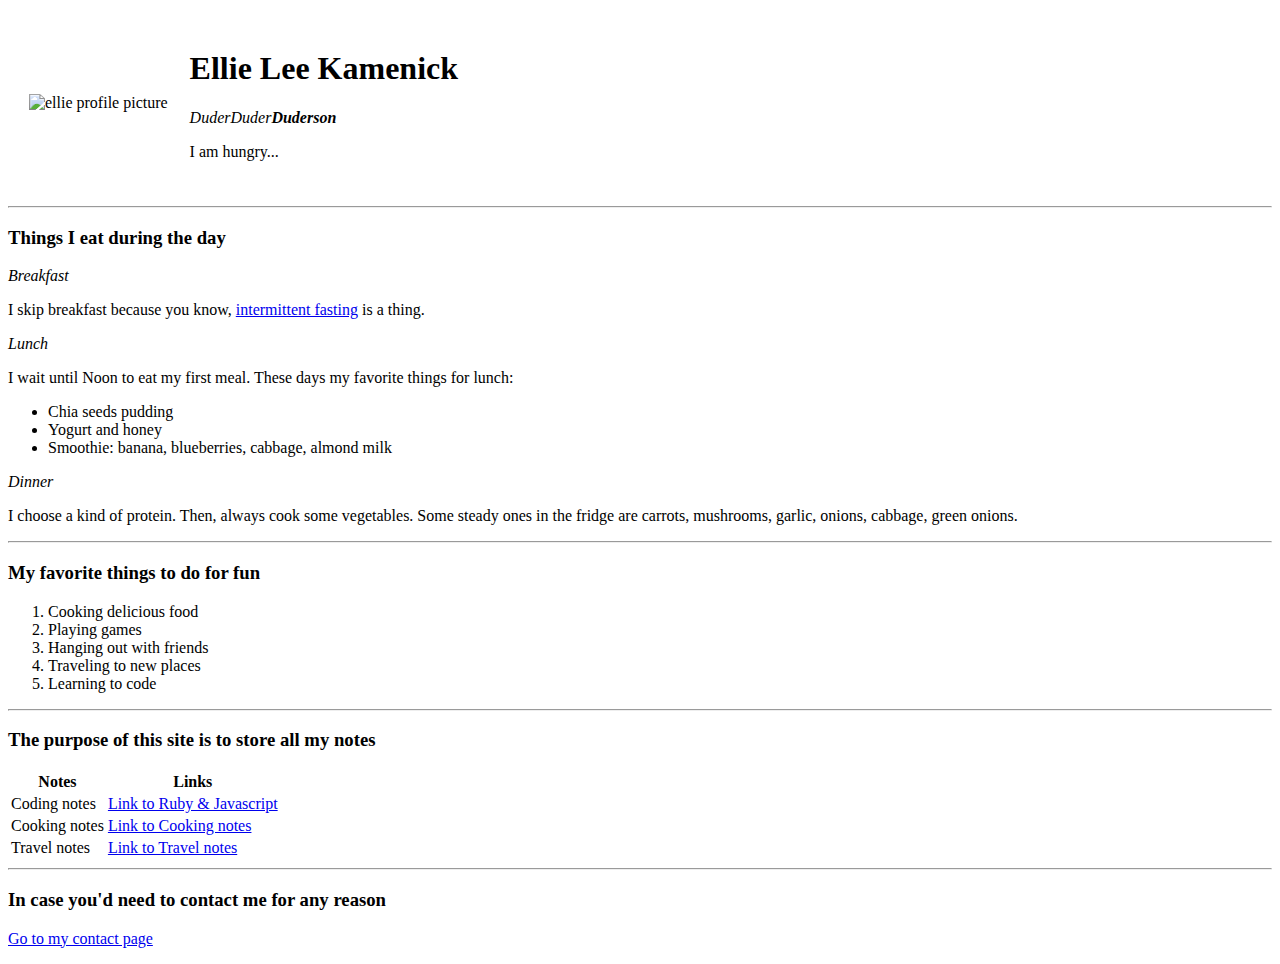
==== index.html @ 153948c1 "Uploading separate files" ====
<!DOCTYPE html>
<html>
    <head>
        <meta charset="utf-8">
        <title>☀Ellie Lee Kamenick☀</title>
    </head>
    <body>
        <table cellspacing ="20">
            <tr> 
               <td> <img src="https://d1qb2nb5cznatu.cloudfront.net/users/1132332-large?1472492637"
                       alt="ellie profile picture"></td>
               <td><h1>Ellie Lee Kamenick</h1>
                <p><em>DuderDuder<strong>Duderson</strong></em></p>
                <p>I am hungry...</p>
               </td>
            </tr>
        </table>
    

    <hr>
    </body>
    <h3>Things I eat during the day</h3>
    <p><em>Breakfast</em></p>
    <p> I skip breakfast because you know, <a href = "https://www.health.harvard.edu/blog/intermittent-fasting-surprising-update-2018062914156">intermittent fasting</a> is a thing.</p>
    
    <p><em>Lunch</em></p>
    <p>I wait until Noon to eat my first meal. These days my favorite things for lunch:  </p>
    <ul>
        <li>Chia seeds pudding</li>
        <li>Yogurt and honey</li>
        <li>Smoothie: banana, blueberries, cabbage, almond milk</l>
    </ul>

    <p><em>Dinner</em></p>
    <p>I choose a kind of protein. Then, always cook some vegetables. 
        Some steady ones in the fridge are carrots, mushrooms, garlic, onions, cabbage, green onions. </p>
    <hr>
    <h3>My favorite things to do for fun</h3>
    <ol>
        <li>Cooking delicious food</li>
        <li>Playing games</li>
        <li>Hanging out with friends</li>
        <li>Traveling to new places</li>
        <li>Learning to code</li>
    </ol>
     <hr>
    <h3>The purpose of this site is to store all my notes</h3>
   
    <table>
        <thead>
            <tr>
                <th>Notes</th>
                <th>Links</th>
            </tr>
        </thead>
        <tbody>
               <tr>
                   <td>Coding notes</td>
                   <td><a href="coding_knowledges.html"> Link to Ruby & Javascript</a></td>
               </tr>
               <tr>
                   <td>Cooking notes</td>
                   <td><a href=#> Link to Cooking notes</a></td>
               </tr>
               <tr>
                   <td>Travel notes</td>
                   <td><a href=#> Link to Travel notes</a></td>
               </tr>
        </tbody>
        <tfoot>

        </tfoot>
     
    </table>
     <hr>
    <h3>In case you'd need to contact me for any reason</h3>
    <p> <a href="contact_info.html"</a>Go to my contact page</a></p>

</html>
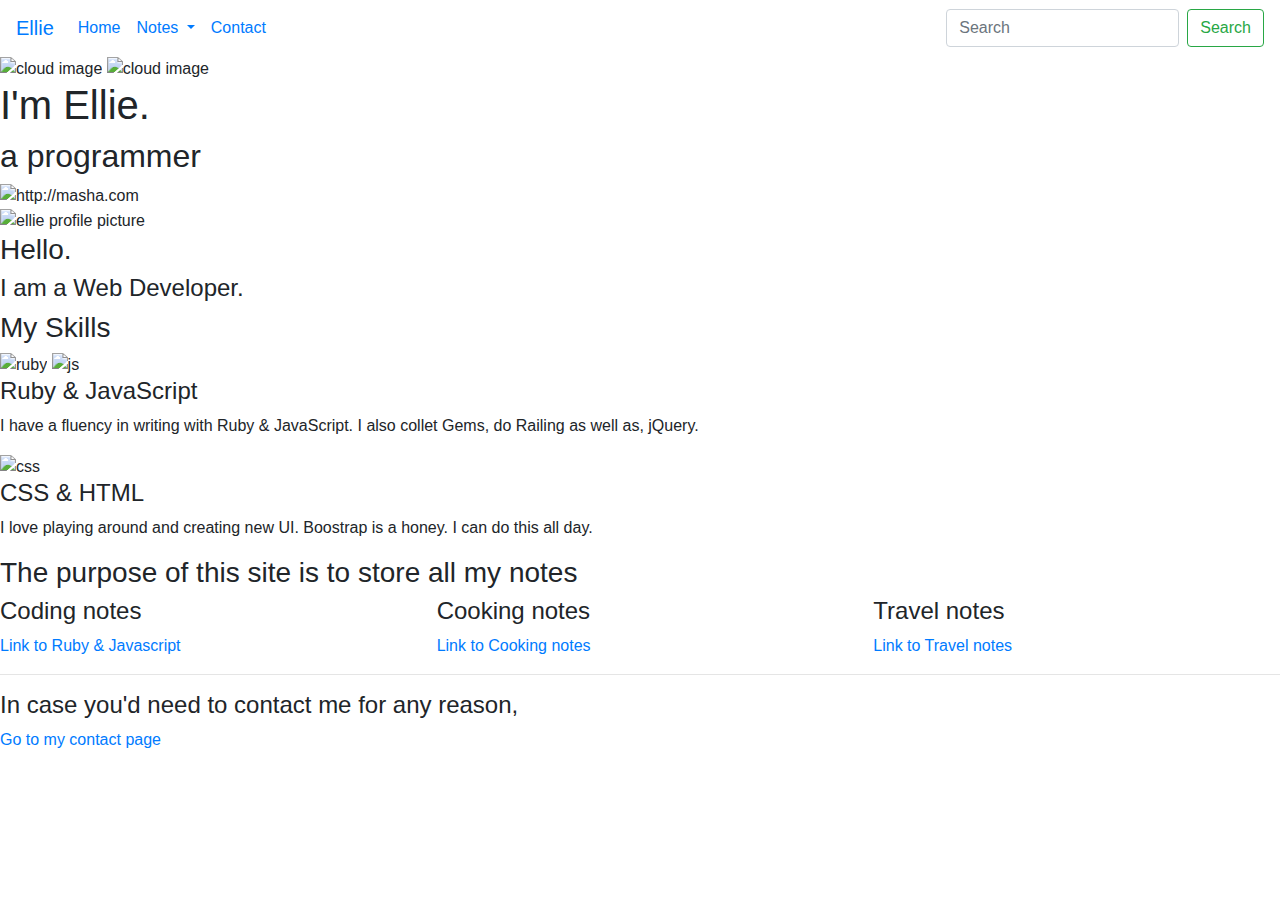
==== commit a1a512ba: "Many css updates" ====
--- a/index.html
+++ b/index.html
@@ -3,77 +3,155 @@
     <head>
         <meta charset="utf-8">
         <title>☀Ellie Lee Kamenick☀</title>
+        <link rel="icon" href="favicon.ico">
+        
+          <!-- Required meta tags -->
+          <meta charset="utf-8">
+          <meta name="viewport" content="width=device-width, initial-scale=1, shrink-to-fit=no">
+
+          <!-- CSS -->
+        <link rel="stylesheet" href="https://stackpath.bootstrapcdn.com/bootstrap/4.3.1/css/bootstrap.min.css"
+            integrity="sha384-ggOyR0iXCbMQv3Xipma34MD+dH/1fQ784/j6cY/iJTQUOhcWr7x9JvoRxT2MZw1T" crossorigin="anonymous">
+        <link href="https://fonts.googleapis.com/css?family=Amatic+SC|Cabin|Dancing+Script|Dosis|Homemade+Apple|Libre+Franklin|Open+Sans"
+        rel="stylesheet">
+        <link rel="stylesheet" href="css/styles.css">
+       
+         <!-- Font Awesome -->
+         <link rel="stylesheet" href="https://use.fontawesome.com/releases/v5.8.1/css/all.css"
+             integrity="sha384-50oBUHEmvpQ+1lW4y57PTFmhCaXp0ML5d60M1M7uH2+nqUivzIebhndOJK28anvf"
+             crossorigin="anonymous">
+
+
     </head>
     <body>
-        <table cellspacing ="20">
-            <tr> 
-               <td> <img src="https://d1qb2nb5cznatu.cloudfront.net/users/1132332-large?1472492637"
-                       alt="ellie profile picture"></td>
-               <td><h1>Ellie Lee Kamenick</h1>
-                <p><em>DuderDuder<strong>Duderson</strong></em></p>
-                <p>I am hungry...</p>
-               </td>
-            </tr>
-        </table>
+    <section id="front">
+
+        <!-- Navigation -->
+        <nav class="navbar navbar-expand-lg">
+            <a class="navbar-brand" href="#">Ellie</a>
+            <button class="navbar-toggler" type="button" data-toggle="collapse" data-target="#navbarSupportedContent"
+                aria-controls="navbarSupportedContent" aria-expanded="false" aria-label="Toggle navigation">
+                <span class="navbar-toggler-icon"></span>
+            </button>
+
+            <div class="collapse navbar-collapse " id="navbarSupportedContent">
+                <ul class="navbar-nav mr-auto">
+                    <li class="nav-item active">
+                        <a class="nav-link" href="#">Home <span class="sr-only">(current)</span></a>
+                    </li>
+                    <li class="nav-item dropdown">
+                        <a class="nav-link dropdown-toggle" href="#" id="navbarDropdown" role="button"
+                            data-toggle="dropdown" aria-haspopup="true" aria-expanded="false">
+                            Notes
+                        </a>
+                        <div class="dropdown-menu" aria-labelledby="navbarDropdown">
+                            <a class="dropdown-item" href="coding_knowledges.html">Coding</a>
+                            <div class="dropdown-divider"></div>
+                            <a class="dropdown-item" href="cooking_knowledges.html">Cooking</a>
+                            <div class="dropdown-divider"></div>
+                            <a class="dropdown-item" href="#">Tripping</a>
+                        </div>
+                    </li>
+                    <li class="nav-item">
+                        <a class="nav-link" href="#contact">Contact</a>
+                    </li>
+                </ul>
+                <form class="form-inline my-2 my-lg-0">
+                    <input class="form-control mr-sm-2" type="search" placeholder="Search" aria-label="Search">
+                    <button class="btn btn-outline-success my-2 my-sm-0" type="submit">Search</button>
+                </form>
+            </div>
+        </nav>
+        
+    <div class="top">
+        <img class="top-cloud" src="images/cloud.png" alt="cloud image">
+        <img class="bottom-cloud" src="images/cloud.png" alt="cloud image">
+        <h1>I'm Ellie.</h1>
+        <h2>a <span class="pro">pro</span>grammer</h2>
+        <img class = "front-image" src="images/summer-crop.png" alt="http://masha.com">
+    </div>
+    </section>
     
+    <section id="details">
+        <div class = "hello">
+            <img class="image-cropper" src="images/profile.jpg"
+                            alt="ellie profile picture">
+            <h3>Hello.</h3>
+            <h4>I am a Web Developer.</h4>
+        </div>
+         <div class="skills">
 
+             <h3 class="skills-table">My Skills</h3>
+             <tr>
+                 <div class="skill-row">
+
+                     <img class="ruby" src="https://image.flaticon.com/icons/svg/919/919842.svg" alt="ruby">
+                     <img class="js" src="https://image.flaticon.com/icons/svg/919/919828.svg" alt="js">
+
+
+                     <h4>Ruby & JavaScript</h4>
+                     <p>I have a fluency in writing with Ruby & JavaScript. I also collet Gems, do Railing as well as, jQuery.</p>
+
+                 </div>
+
+                 <div class="skill-row2">
+
+                     <img class="css" src="http://www.bobbyberberyan.com/wp-content/uploads/2012/03/HTML5CSS3Logos.svg"
+                         alt="css">
+
+                     <h4>CSS & HTML</h4>
+                     <p>I love playing around and creating new UI. Boostrap is a honey. I can do this all day.</p>
+
+                 </div>
+
+         </div>
+        </section>
+    
+    <section id="about-me">
+        
+
+    </section>
+      
+    <section id = "links">
+            <h3>The purpose of this site is to store all my notes</h3>
+        
+            <div class = "row">
+                <div class = "col-lg-4">
+                    <i class="fas fa-code icon"></i>
+                        <h4>Coding notes</h4>
+                        <a href="coding_knowledges.html"> Link to Ruby & Javascript</a></div>
+                <div class="col-lg-4">
+                    <i class="fas fa-utensils icon"></i>
+                        <h4>Cooking notes</h4>
+                        <a href="cooking_knowledges.html"> Link to Cooking notes</a></div>
+                <div class="col-lg-4">
+                    <i class="fas fa-globe-americas icon"></i>
+                        <h4>Travel notes</h4>
+                        <a href=#> Link to Travel notes</a></div>
+            
+            </div>
+        </section>
+         <!-- jQuery first, then Popper.js, then Bootstrap JS -->
+        <script src="https://code.jquery.com/jquery-3.3.1.slim.min.js"
+            integrity="sha384-q8i/X+965DzO0rT7abK41JStQIAqVgRVzpbzo5smXKp4YfRvH+8abtTE1Pi6jizo" crossorigin="anonymous">
+        </script>
+        <script src="https://cdnjs.cloudflare.com/ajax/libs/popper.js/1.14.7/umd/popper.min.js"
+            integrity="sha384-UO2eT0CpHqdSJQ6hJty5KVphtPhzWj9WO1clHTMGa3JDZwrnQq4sF86dIHNDz0W1" crossorigin="anonymous">
+        </script>
+        <script src="https://stackpath.bootstrapcdn.com/bootstrap/4.3.1/js/bootstrap.min.js"
+            integrity="sha384-JjSmVgyd0p3pXB1rRibZUAYoIIy6OrQ6VrjIEaFf/nJGzIxFDsf4x0xIM+B07jRM" crossorigin="anonymous">
+        </script>
+    </body>
     <hr>
-    </body>
-    <h3>Things I eat during the day</h3>
-    <p><em>Breakfast</em></p>
-    <p> I skip breakfast because you know, <a href = "https://www.health.harvard.edu/blog/intermittent-fasting-surprising-update-2018062914156">intermittent fasting</a> is a thing.</p>
-    
-    <p><em>Lunch</em></p>
-    <p>I wait until Noon to eat my first meal. These days my favorite things for lunch:  </p>
-    <ul>
-        <li>Chia seeds pudding</li>
-        <li>Yogurt and honey</li>
-        <li>Smoothie: banana, blueberries, cabbage, almond milk</l>
-    </ul>
+    <footer>
+        <div id = "contact">
+            <a href="twitter.com"><i class="fab fa-twitter sns"></i></a>
+            <a href="facebook.com"><i class="fab fa-facebook-f sns"></i></a>
+            <a href="instagram.com"><i class="fab fa-instagram sns"></i></a>
+            <a href="mailto:elliejy@me.com"><i class="fas fa-envelope sns"></i></a>
 
-    <p><em>Dinner</em></p>
-    <p>I choose a kind of protein. Then, always cook some vegetables. 
-        Some steady ones in the fridge are carrots, mushrooms, garlic, onions, cabbage, green onions. </p>
-    <hr>
-    <h3>My favorite things to do for fun</h3>
-    <ol>
-        <li>Cooking delicious food</li>
-        <li>Playing games</li>
-        <li>Hanging out with friends</li>
-        <li>Traveling to new places</li>
-        <li>Learning to code</li>
-    </ol>
-     <hr>
-    <h3>The purpose of this site is to store all my notes</h3>
-   
-    <table>
-        <thead>
-            <tr>
-                <th>Notes</th>
-                <th>Links</th>
-            </tr>
-        </thead>
-        <tbody>
-               <tr>
-                   <td>Coding notes</td>
-                   <td><a href="coding_knowledges.html"> Link to Ruby & Javascript</a></td>
-               </tr>
-               <tr>
-                   <td>Cooking notes</td>
-                   <td><a href=#> Link to Cooking notes</a></td>
-               </tr>
-               <tr>
-                   <td>Travel notes</td>
-                   <td><a href=#> Link to Travel notes</a></td>
-               </tr>
-        </tbody>
-        <tfoot>
-
-        </tfoot>
-     
-    </table>
-     <hr>
-    <h3>In case you'd need to contact me for any reason</h3>
-    <p> <a href="contact_info.html"</a>Go to my contact page</a></p>
-
+        <h4 class= "footer">In case you'd need to contact me for any reason,</h4>
+        <p > <a class="footer" href="contact_info.html">Go to my contact page</a></p>
+        </div>
+    </footer>
 </html>